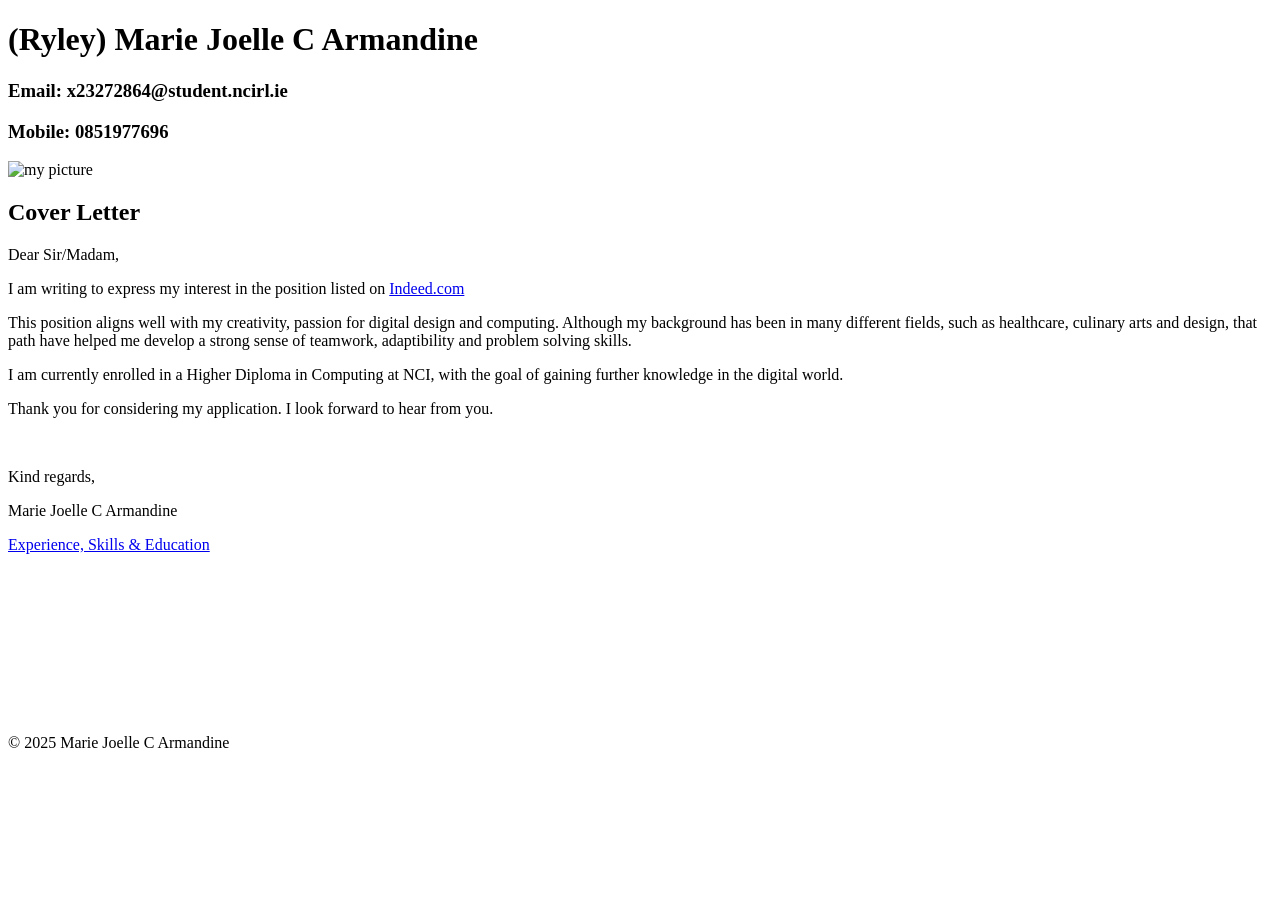
==== index.html @ ab64aaec "Add files via upload" ====
<!DOCTYPE html>
<html lang="en">
    <head>
        <meta charset="UTF-8">
        <meta name="viewport" content="width=device-width, initial-scale=1.0">
        <title>Cover Letter</title>
        <link rel="stylesheet" href="../Styles/myCV.css">
    </head>

<body>
    <header>
        <h1>(Ryley) Marie Joelle C Armandine</h1>
        <h3>Email: x23272864@student.ncirl.ie</h3>
        <h3>Mobile: 0851977696</h3>
        <img src="../image/Picture 1.png" alt="my picture">
    </header>

    <main> 
        <section>
            <h2>Cover Letter</h2>

            <p>Dear Sir/Madam,</p>
            <p>I am writing to express my interest in the position listed on <a href="https://ie.indeed.com" target="_blank">Indeed.com</a></p>
            <p>This position aligns well with my creativity, passion for digital design and computing.  Although my background has been 
            in many different fields, such as healthcare, culinary arts and design, that path have helped me develop a strong sense of teamwork, adaptibility and problem solving skills.
            </p>
            <p>I am currently enrolled in a Higher Diploma in Computing at NCI, with the goal of gaining further knowledge in the digital world.</p>
            <p>Thank you for considering my application.  I look forward to hear from you.  </p>
            <br>
            <p>Kind regards,</p>
            <p>Marie Joelle C Armandine</p>
           
        </section>
        <nav>
            <a href="./Experience.html" target="_blank">Experience, Skills & Education</a>
        </nav>
       
    </main>
            <br>
            <br>
            <br>
            <br>
            <br>
            <br>
            <br>
            <br>
            <br>
            <br>


    <footer>
        &copy; 2025 Marie Joelle C Armandine
    </footer>
    
</body>


</html>
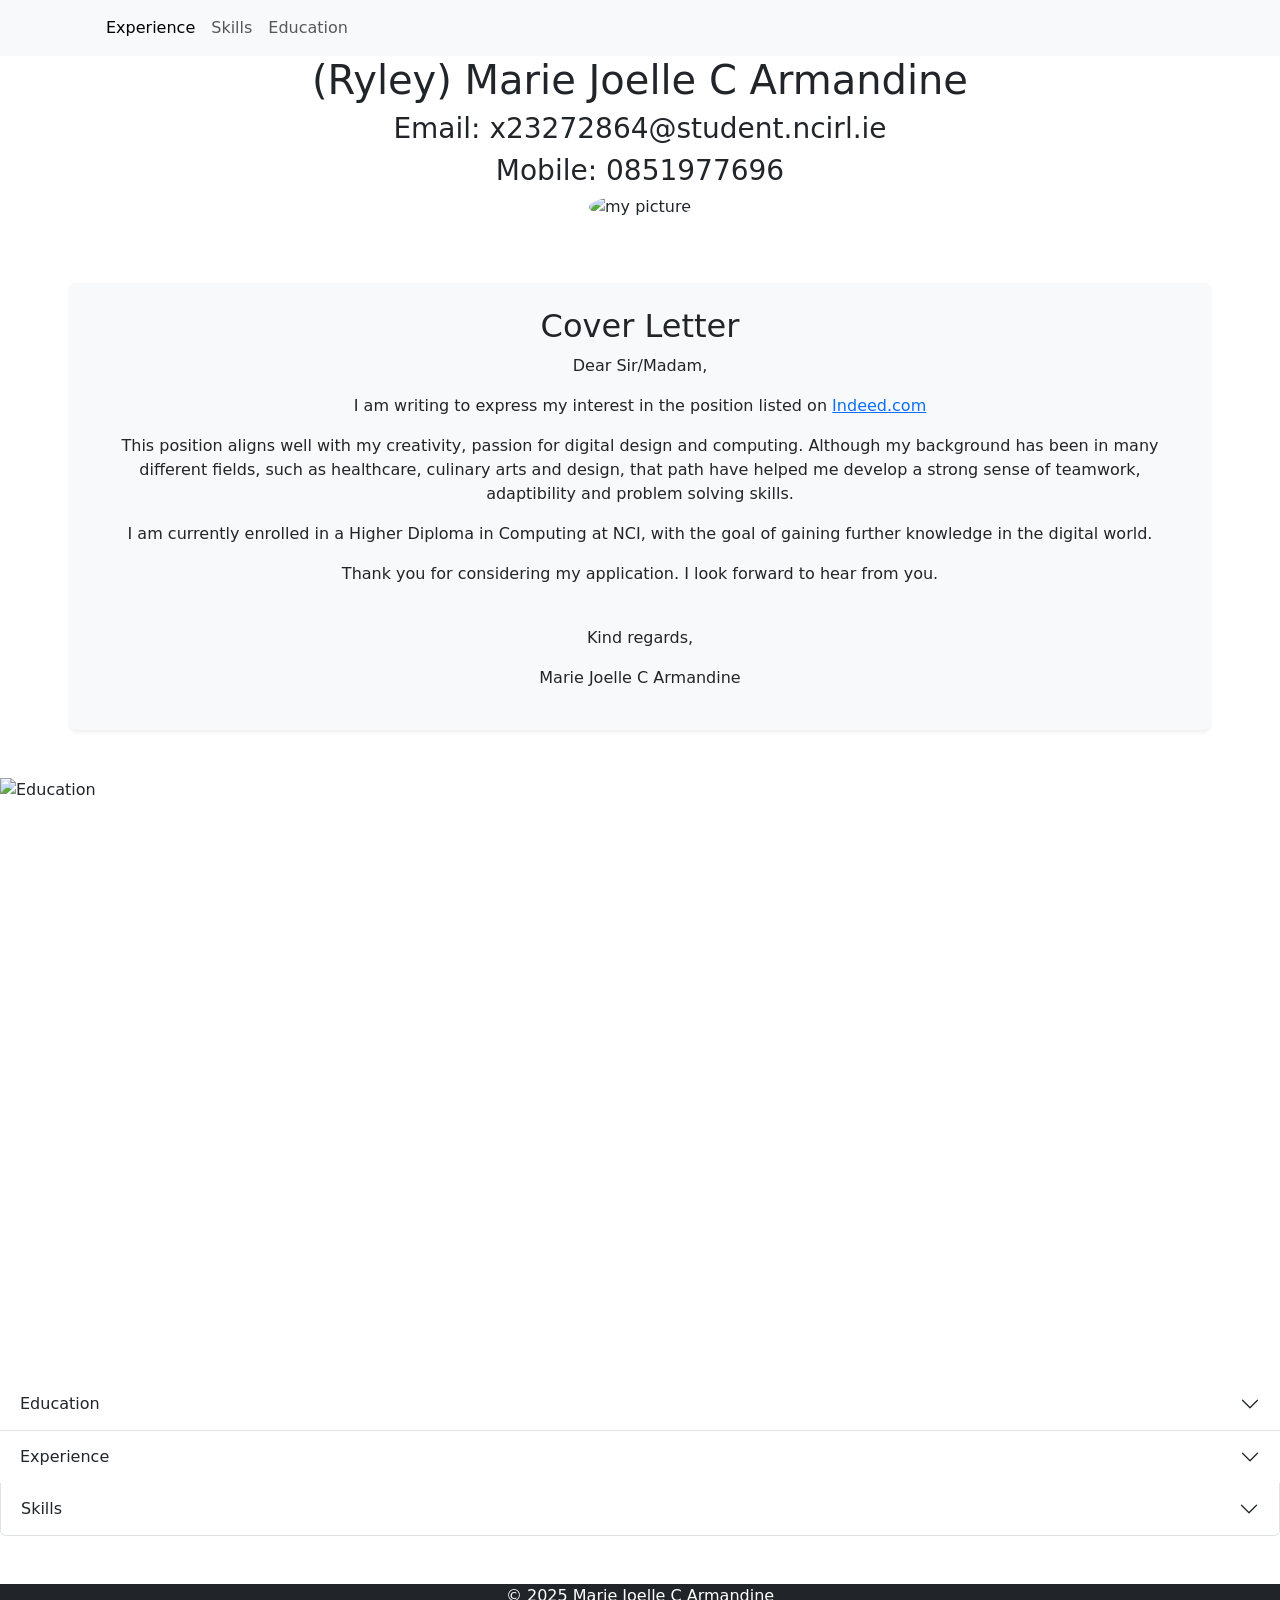
==== commit f7d66dc0: "Add files via upload" ====
--- a/index.html
+++ b/index.html
@@ -4,19 +4,40 @@
         <meta charset="UTF-8">
         <meta name="viewport" content="width=device-width, initial-scale=1.0">
         <title>Cover Letter</title>
-        <link rel="stylesheet" href="../Styles/myCV.css">
-    </head>
+    
+        <!--CSS BOOTSTRAP-->
+    <link href="https://cdn.jsdelivr.net/npm/bootstrap@5.0.2/dist/css/bootstrap.min.css" rel="stylesheet" integrity="sha384-EVSTQN3/azprG1Anm3QDgpJLIm9Nao0Yz1ztcQTwFspd3yD65VohhpuuCOmLASjC" crossorigin="anonymous">
+</head>
 
 <body>
-    <header>
+    <!--Navbar-->
+<nav class="navbar navbar-expand-lg navbar-light bg-light">
+  <div class="container ms-auto">
+    <a class="navbar-brand" href="#"></a>
+    <button class="navbar-toggler" type="button" data-bs-toggle="collapse" data-bs-target="#navbarSupportedContent" aria-controls="navbarSupportedContent" aria-expanded="false" aria-label="Toggle navigation">
+      <span class="navbar-toggler-icon"></span>
+    </button>
+    <div class="collapse navbar-collapse" id="navbarSupportedContent"> 
+        <ul class="navbar-nav me-auto mb-2 mb-lg-0"> 
+            <li class="nav-item"> 
+            <a class="nav-link active" aria-current="page" href="#">Experience</a> 
+        </li> 
+        <li class="nav-item"> <a class="nav-link" href="#">Skills</a> </li> 
+        <li class="nav-item"> <a class="nav-link" href="#">Education</a> </li>
+      </ul>
+    </div>
+  </div>
+</nav>
+
+    <header class="text-center">
         <h1>(Ryley) Marie Joelle C Armandine</h1>
         <h3>Email: x23272864@student.ncirl.ie</h3>
         <h3>Mobile: 0851977696</h3>
-        <img src="../image/Picture 1.png" alt="my picture">
+        <img src="img/Picture 1.png" alt="my picture" class="rounded-circle mb-3" width="150">
     </header>
 
-    <main> 
-        <section>
+    <main class="text-center"> 
+        <section class="container bg-light p-4 rounded shadow-sm my-5">
             <h2>Cover Letter</h2>
 
             <p>Dear Sir/Madam,</p>
@@ -31,27 +52,73 @@
             <p>Marie Joelle C Armandine</p>
            
         </section>
-        <nav>
-            <a href="./Experience.html" target="_blank">Experience, Skills & Education</a>
-        </nav>
-       
     </main>
-            <br>
-            <br>
-            <br>
-            <br>
-            <br>
-            <br>
-            <br>
-            <br>
-            <br>
-            <br>
+           
 
 
-    <footer>
-        &copy; 2025 Marie Joelle C Armandine
+<!--Carousel-->
+<div id="carouselExampleIndicators" class="carousel slide">
+  <div class="carousel-indicators">
+    <button type="button" data-bs-target="#carouselExampleIndicators" data-bs-slide-to="0" class="active" aria-current="true" aria-label="Slide 1"></button>
+    <button type="button" data-bs-target="#carouselExampleIndicators" data-bs-slide-to="1" aria-label="Slide 2"></button>
+    <button type="button" data-bs-target="#carouselExampleIndicators" data-bs-slide-to="2" aria-label="Slide 3"></button>
+  </div>
+  <div class="carousel-inner">
+    <div class="carousel-item active">
+      <img src="img/Education.png" height="600" class="d-block w-100" alt="Education">
+    </div>
+    <div class="carousel-item">
+      <img src="img/Experience.png" class="d-block w-100" alt="Experience">
+    </div>
+    <div class="carousel-item">
+      <img src="img/Skills.png" class="d-block w-100" alt="Skills">
+    </div>
+  </div>
+</div>
+
+<!--Accordion-->
+<div class="accordion accordion-flush" id="accordionFlushExample">
+    <div class="accordion-item">
+      <h2 class="accordion-header">
+        <button class="accordion-button collapsed" type="button" data-bs-toggle="collapse" data-bs-target="#flush-collapseOne" aria-expanded="false" aria-controls="flush-collapseOne">
+          Education
+        </button>
+      </h2>
+      <div id="flush-collapseOne" class="accordion-collapse collapse" data-bs-parent="#accordionFlushExample">
+        <div class="accordion-body">Over the years, I have gained valuable experience across a range of fields including healthcare, culinary arts, and digital design. These diverse roles have strengthened my ability to work collaboratively, adapt quickly to new challenges, and find creative solutions to problems. My current studies in Computing at the National College of Ireland build on this foundation, allowing me to combine practical experience with strong technical and creative skills for future roles in the digital and technology sector.</div>
+      </div>
+    </div>
+    <div class="accordion-item">
+      <h2 class="accordion-header">
+        <button class="accordion-button collapsed" type="button" data-bs-toggle="collapse" data-bs-target="#flush-collapseTwo" aria-expanded="false" aria-controls="flush-collapseTwo">
+         Experience
+        </button>
+      </h2>
+      <div id="flush-collapseTwo" class="accordion-collapse collapse" data-bs-parent="#accordionFlushExample">
+        <div class="accordion-body">
+        <p>With a background spanning healthcare and the culinary arts, I have developed strong interpersonal, organisational, and creative skills. Working in people-focused and detail-oriented environments has strengthened my ability to adapt, multitask, and deliver quality results under pressure. My diverse experience has also taught me the importance of teamwork, precision, and continuous learning — skills I now apply as I transition into the digital and computing field.</p>
+      </div>
+    </div>
+    <div class="accordion-item">
+      <h2 class="accordion-header">
+        <button class="accordion-button collapsed" type="button" data-bs-toggle="collapse" data-bs-target="#flush-collapseThree" aria-expanded="false" aria-controls="flush-collapseThree">
+       Skills
+        </button>
+      </h2>
+      <div id="flush-collapseThree" class="accordion-collapse collapse" data-bs-parent="#accordionFlushExample">
+        <div class="accordion-body">
+            <p>I bring a combination of creativity, technical ability, and hands-on experience from both the healthcare and digital design sectors. My background allows me to approach challenges with adaptability and a strong sense of problem-solving. I enjoy blending artistic expression with technology to create meaningful and efficient outcomes.</p>
+      </div>
+    </div>
+  </div>
+</div>
+</div>
+
+<script src="https://cdn.jsdelivr.net/npm/bootstrap@5.0.2/dist/js/bootstrap.bundle.min.js" integrity="sha384-MrcW6ZMFYlzcLA8Nl+NtUVF0sA7MsXsP1UyJoMp4YLEuNSfAP+JcXn/tWtIaxVXM" crossorigin="anonymous"></script>
+
+   <footer class="text-center bg-dark text-white mt-5">
+      &copy; 2025 Marie Joelle C Armandine
     </footer>
-    
 </body>
 
 
